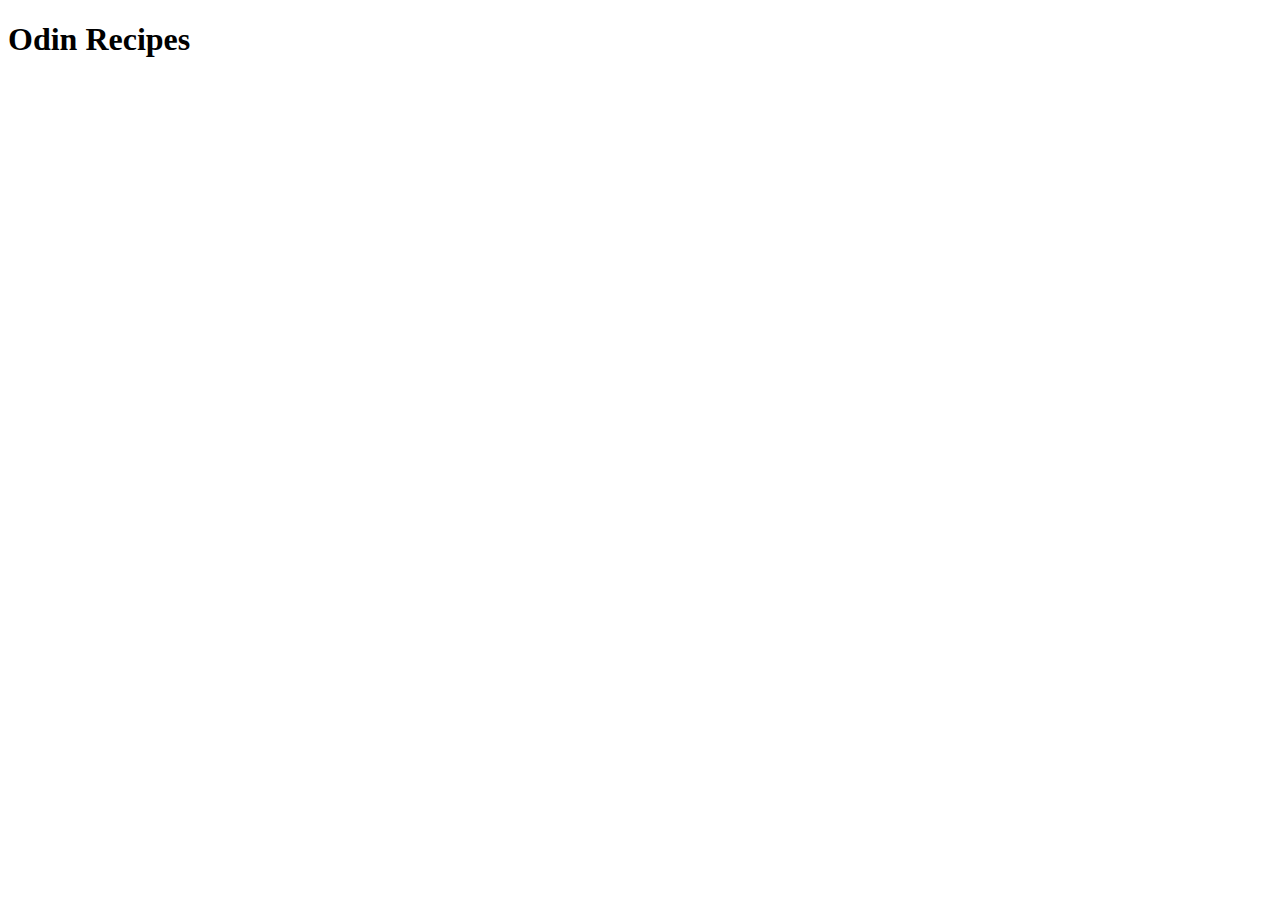
==== index.html @ 1454ede6 "Create the HTML boilerplate" ====
<!DOCTYPE html>
<html lang="en">
    <head>
        <meta charset="utf-8">
        <meta name="viewport" content="width=device-width, initial-scale=1.0">
        <title>Odin Recipes</title>
    </head>
    <body>
        <h1>Odin Recipes</h1>
    </body>
</html>
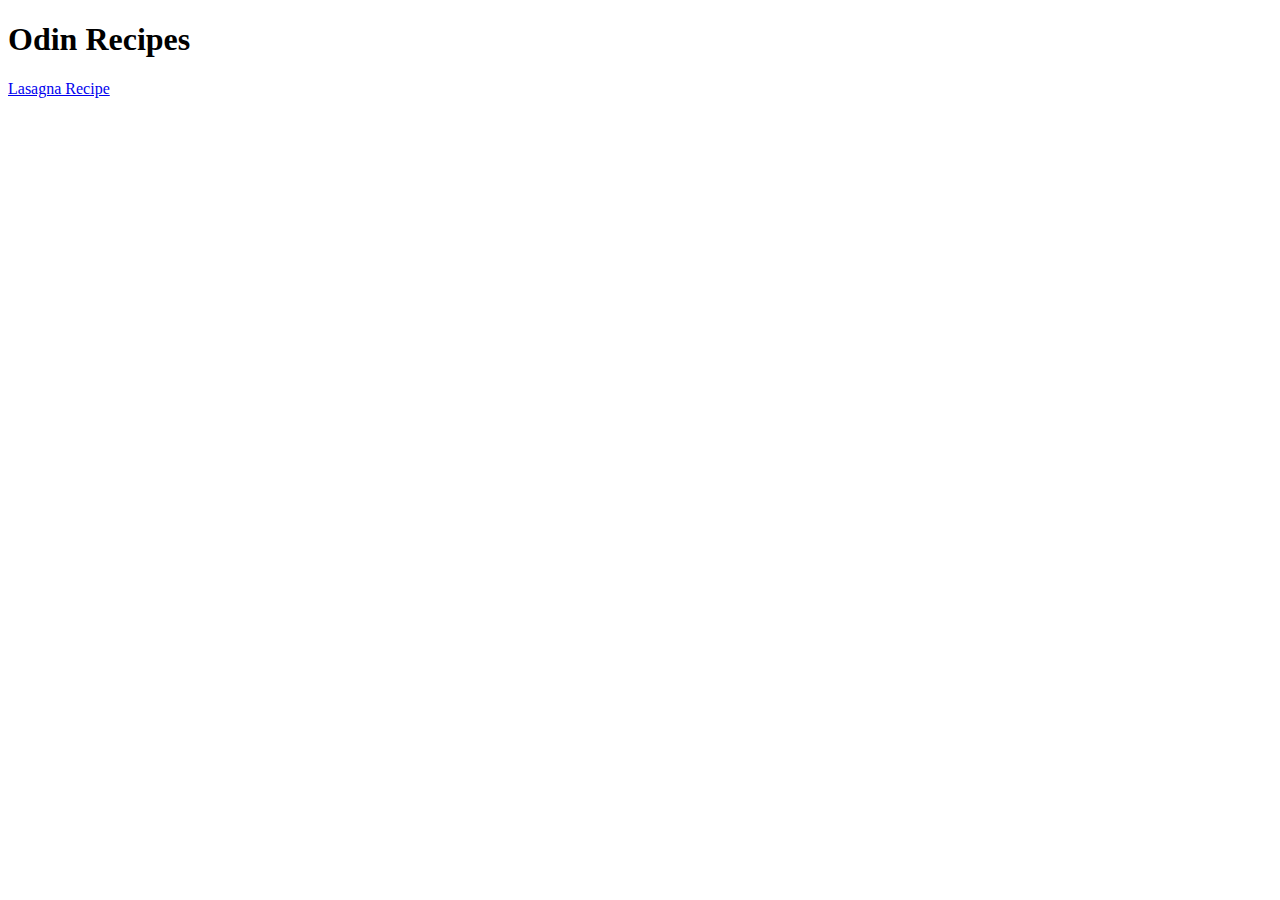
==== commit f4cf6d11: "Add a photo of a lasagna" ====
--- a/index.html
+++ b/index.html
@@ -7,5 +7,6 @@
     </head>
     <body>
         <h1>Odin Recipes</h1>
+        <a href="./recipes/lasagna.html" rel="noopener noreferrer">Lasagna Recipe</a>
     </body>
 </html>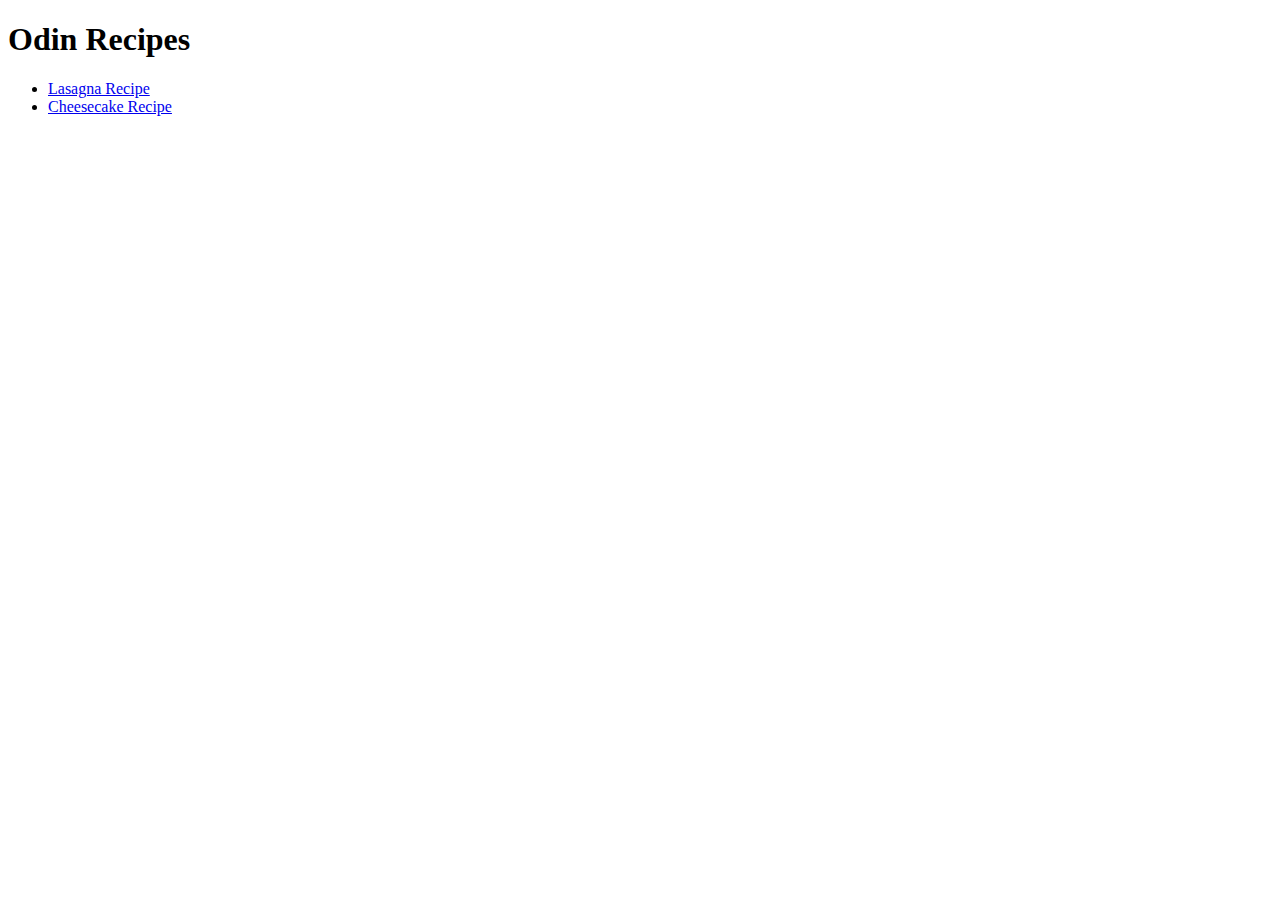
==== commit a075515f: "Add the link to cheesecake.htmle" ====
--- a/index.html
+++ b/index.html
@@ -7,6 +7,14 @@
     </head>
     <body>
         <h1>Odin Recipes</h1>
-        <a href="./recipes/lasagna.html" rel="noopener noreferrer">Lasagna Recipe</a>
+        <ul>
+            <li>
+                <a href="./recipes/lasagna.html">Lasagna Recipe</a>
+            </li>
+            <li>
+                <a href="./recipes/cheesecake.html">Cheesecake Recipe</a>
+            </li>
+        </ul>
+        
     </body>
 </html>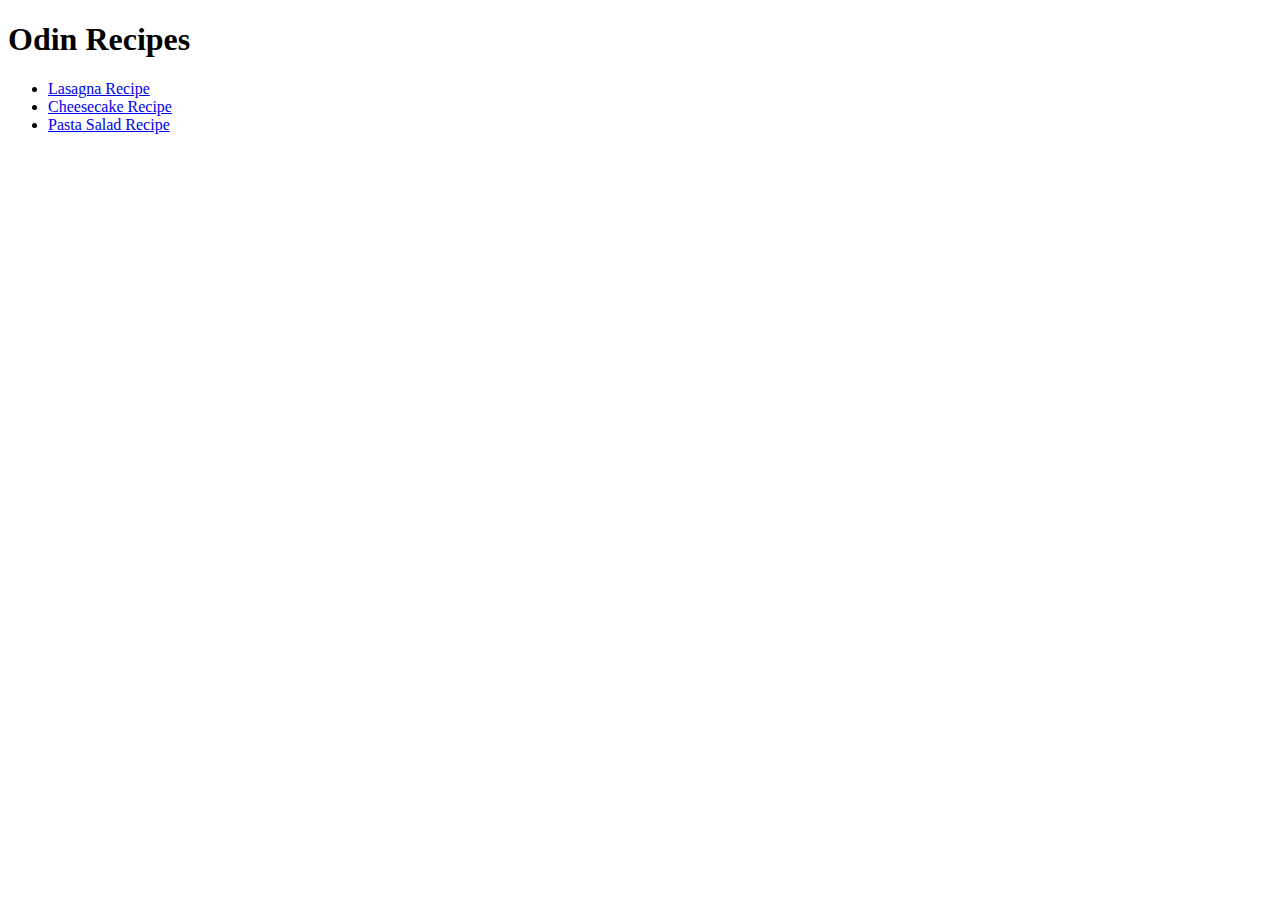
==== commit 2bfc2486: "Add new link for pasta_salad.html" ====
--- a/index.html
+++ b/index.html
@@ -14,6 +14,9 @@
             <li>
                 <a href="./recipes/cheesecake.html">Cheesecake Recipe</a>
             </li>
+            <li>
+                <a href="./recipes/pasta_salad.html">Pasta Salad Recipe</a>
+            </li>
         </ul>
         
     </body>
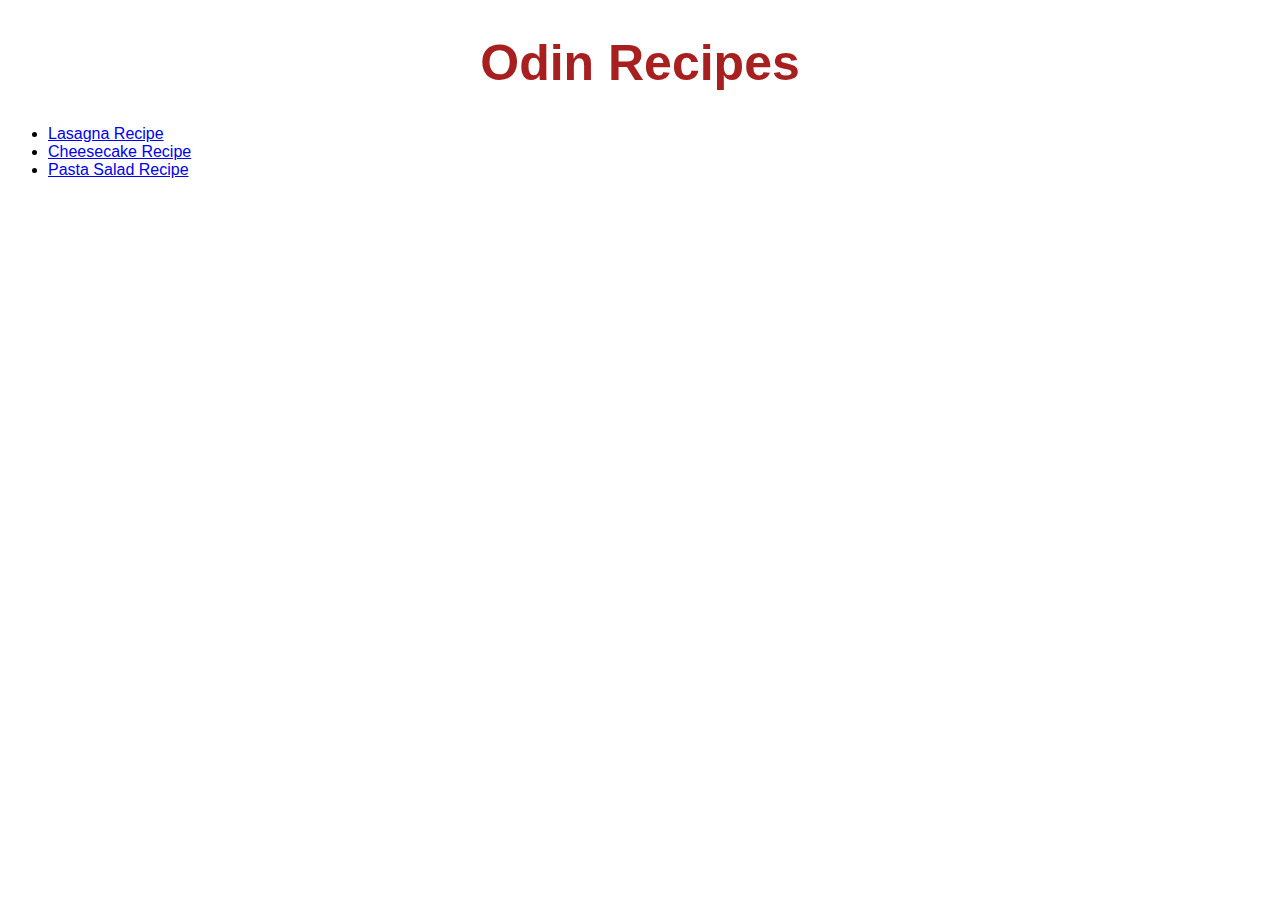
==== commit f87ccdf9: "Add class selector  and div elements" ====
--- a/index.html
+++ b/index.html
@@ -3,21 +3,25 @@
     <head>
         <meta charset="utf-8">
         <meta name="viewport" content="width=device-width, initial-scale=1.0">
+        <link rel="stylesheet" href="styles.css">
         <title>Odin Recipes</title>
     </head>
     <body>
-        <h1>Odin Recipes</h1>
-        <ul>
-            <li>
-                <a href="./recipes/lasagna.html">Lasagna Recipe</a>
-            </li>
-            <li>
-                <a href="./recipes/cheesecake.html">Cheesecake Recipe</a>
-            </li>
-            <li>
-                <a href="./recipes/pasta_salad.html">Pasta Salad Recipe</a>
-            </li>
-        </ul>
+        <h1 class="title">Odin Recipes</h1>
+        
+            <ul>
+                <li>
+                    <a href="./recipes/lasagna.html" class="main-page">Lasagna Recipe</a>
+                    </li>
+                <li>
+                    <a href="./recipes/cheesecake.html" class="main-page">Cheesecake Recipe</a>
+                </li>
+                <li>
+                    <a href="./recipes/pasta_salad.html" class="main-page">Pasta Salad Recipe</a>
+                </li>
+            </ul>
+        
+        
         
     </body>
 </html>--- a/styles.css
+++ b/styles.css
@@ -0,0 +1,13 @@
+body {
+    font-family: 'Franklin Gothic Medium', 'Arial Narrow', Arial, sans-serif;
+}
+
+.title {
+    color: #a81f1f;
+    font-size: 50px;
+    text-align: center;
+}
+
+h1 {
+    color: #c54444;
+}